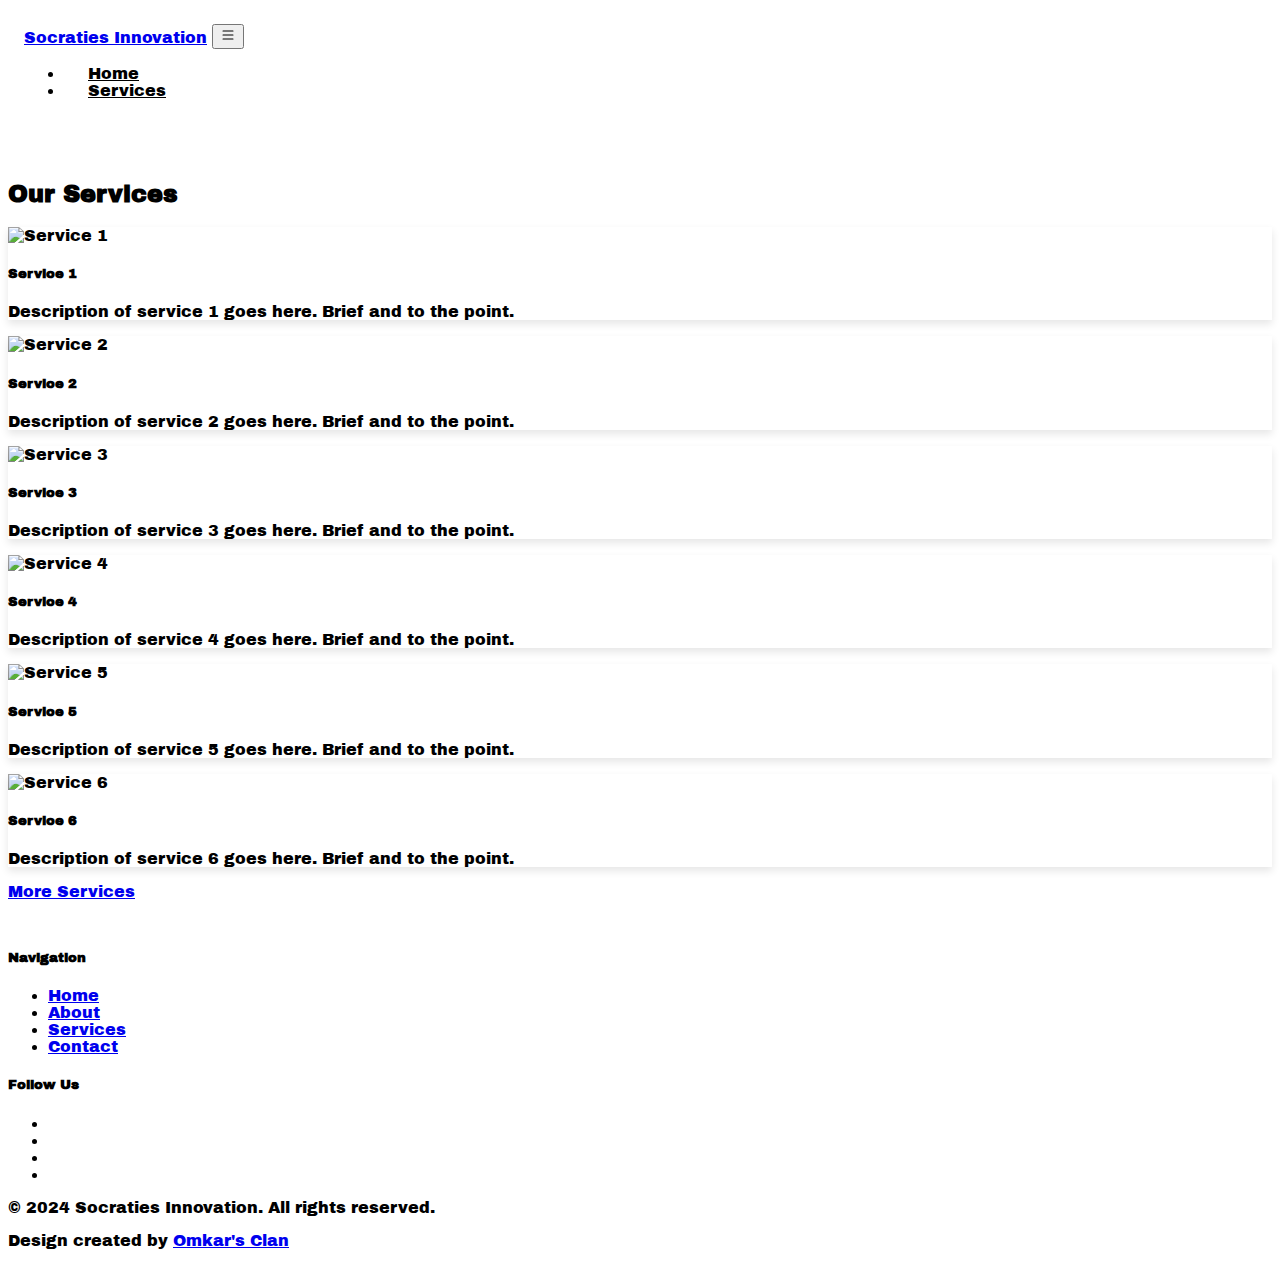
==== Services.html @ 7a98b6b3 "first commit" ====
<!doctype html>
<html lang="en">
  <head>
    <!-- Required meta tags -->
    <meta charset="utf-8">
    <meta name="viewport" content="width=device-width, initial-scale=1">

    <!-- Bootstrap CSS -->
    <link href="https://cdn.jsdelivr.net/npm/bootstrap@5.0.2/dist/css/bootstrap.min.css" rel="stylesheet" integrity="sha384-EVSTQN3/azprG1Anm3QDgpJLIm9Nao0Yz1ztcQTwFspd3yD65VohhpuuCOmLASjC" crossorigin="anonymous">
    <link rel="stylesheet" href="style.css">

    <!--Google fonts-->
    <link rel="preconnect" href="https://fonts.googleapis.com">
    <link rel="preconnect" href="https://fonts.gstatic.com" crossorigin>
    <link href="https://fonts.googleapis.com/css2?family=Anton&family=Archivo+Black&family=Dancing+Script:wght@400..700&display=swap" rel="stylesheet">
   <!-- Font Awesome -->
<link rel="stylesheet" href="https://cdnjs.cloudflare.com/ajax/libs/font-awesome/6.0.0-beta3/css/all.min.css" integrity="sha384-k6RqeWeci5ZR/Lv4MR0sA0FfDOMt23j+Tw4gD0IjZ8kTLW6L5E2xZo5gk9c9Y0" crossorigin="anonymous">

   
    <title>Socraties Innovation</title>
  </head>
  <body>
    
    <nav class="navbar navbar-expand-md fixed-top border-danger">
        <div class="container-fluid">
            <a class="navbar-brand text-dark" href="#">Socraties Innovation</a>
            <button class="navbar-toggler" type="button" data-bs-toggle="collapse" data-bs-target="#navbarCollapse" aria-controls="navbarCollapse" aria-expanded="false" aria-label="Toggle navigation">
                <span class="navbar-toggler-icon">
                    <svg xmlns="http://www.w3.org/2000/svg" width="16" height="16" fill="currentColor" class="bi bi-list" viewBox="0 0 16 16">
                        <path fill-rule="evenodd" d="M2.5 12a.5.5 0 0 1 .5-.5h10a.5.5 0 0 1 0 1H3a.5.5 0 0 1-.5-.5m0-4a.5.5 0 0 1 .5-.5h10a.5.5 0 0 1 0 1H3a.5.5 0 0 1-.5-.5m0-4a.5.5 0 0 1 .5-.5h10a.5.5 0 0 1 0 1H3a.5.5 0 0 1-.5-.5"/>
                      </svg>
                </span>
            </button>
            <div class="collapse navbar-collapse" id="navbarCollapse">
                <ul class="navbar-nav ms-auto mb-2 mb-md-0">
                    <li class="nav-item">
                        <a class="nav-link active text-warning" aria-current="page" href="index.html">Home</a>
                    </li>
                    <li class="nav-item">
                        <a class="nav-link " href="Services.html">Services</a>
                    </li>
                   
                </ul>
            </div>
        </div>
    </nav>


  <!-- Services Section -->
  <div class="container my-5 text-dark" id="services">
    <h2 class="text-center mb-5">Our Services</h2>
    
    <div class="row">
      <!-- Service Card 1 -->
      <div class="col-lg-4 col-md-6 mb-4 text-dark">
        <div class="card h-100 text-center">
          <img src="service-image1.jpg" class="card-img-top img-fluid" alt="Service 1">
          <div class="card-body">
            <h5 class="card-title ">Service 1</h5>
            <p class="card-text">Description of service 1 goes here. Brief and to the point.</p>
          </div>
        </div>
      </div>
  
      <!-- Service Card 2 -->
      <div class="col-lg-4 col-md-6 mb-4 text-dark">
        <div class="card h-100 text-center">
          <img src="service-image2.jpg" class="card-img-top img-fluid" alt="Service 2">
          <div class="card-body">
            <h5 class="card-title">Service 2</h5>
            <p class="card-text">Description of service 2 goes here. Brief and to the point.</p>
          </div>
        </div>
      </div>
  
      <!-- Service Card 3 -->
      <div class="col-lg-4 col-md-6 mb-4 text-dark">
        <div class="card h-100 text-center">
          <img src="service-image3.jpg" class="card-img-top img-fluid" alt="Service 3">
          <div class="card-body">
            <h5 class="card-title">Service 3</h5>
            <p class="card-text">Description of service 3 goes here. Brief and to the point.</p>
          </div>
        </div>
      </div>
  
      <!-- Service Card 4 -->
      <div class="col-lg-4 col-md-6 mb-4 text-dark">
        <div class="card h-100 text-center">
          <img src="service-image4.jpg" class="card-img-top img-fluid" alt="Service 4">
          <div class="card-body">
            <h5 class="card-title">Service 4</h5>
            <p class="card-text">Description of service 4 goes here. Brief and to the point.</p>
          </div>
        </div>
      </div>
  
      <!-- Service Card 5 -->
      <div class="col-lg-4 col-md-6 mb-4 text-dark">
        <div class="card h-100 text-center">
          <img src="service-image5.jpg" class="card-img-top img-fluid" alt="Service 5">
          <div class="card-body">
            <h5 class="card-title">Service 5</h5>
            <p class="card-text">Description of service 5 goes here. Brief and to the point.</p>
          </div>
        </div>
      </div>
  
      <!-- Service Card 6 -->
      <div class="col-lg-4 col-md-6 mb-4 text-dark">
        <div class="card h-100 text-center">
          <img src="service-image6.jpg" class="card-img-top img-fluid" alt="Service 6">
          <div class="card-body">
            <h5 class="card-title">Service 6</h5>
            <p class="card-text">Description of service 6 goes here. Brief and to the point.</p>
          </div>
        </div>
      </div>
    </div>
  
    <!-- More Button -->
    <div class="text-center mt-4">
      <a href="Services.html" class="btn btn-warning btn-lg">More Services</a>
    </div>
  </div>


<!-- Footer -->
<footer class="bg-warning text-dark py-4">
    <div class="container">
        <div class="row">
            <div class="col-md-4">
                <h5>Navigation</h5>
                <ul class="list-unstyled">
                    <li><a href="#" class="text-light">Home</a></li>
                    <li><a href="#" class="text-light">About</a></li>
                    <li><a href="#" class="text-light">Services</a></li>
                    <li><a href="#" class="text-light">Contact</a></li>
                </ul>
            </div>
            <div class="col-md-4">
                <h5>Follow Us</h5>
                <ul class="list-unstyled d-flex justify-content-around">
                    <li><a href="#" class="text-light"><i class="fab fa-facebook-f"></i></a></li>
                    <li><a href="#" class="text-light"><i class="fab fa-twitter"></i></a></li>
                    <li><a href="#" class="text-light"><i class="fab fa-instagram"></i></a></li>
                    <li><a href="#" class="text-light"><i class="fab fa-linkedin-in"></i></a></li>
                </ul>
            </div>
            <div class="col-md-4 text-center">
                <p class="mb-0">&copy; 2024 Socraties Innovation. All rights reserved.</p>
                <p>Design created by <a href="#" class="text-light">Omkar's Clan</a></p>
            </div>
        </div>
    </div>
</footer>

  

    <!-- Optional JavaScript; choose one of the two! -->
    <script src="https://cdn.jsdelivr.net/npm/bootstrap@5.0.2/dist/js/bootstrap.bundle.min.js" integrity="sha384-MrcW6ZMFYlzcLA8Nl+NtUVF0sA7MsXsP1UyJoMp4YLEuNSfAP+JcXn/tWtIaxVXM" crossorigin="anonymous"></script>
  </body>
</html>
---- style.css ----
body {
   position: relative;
    font-family: "Archivo Black", sans-serif;
}

/*nav bar*/
.navbar {
    padding: 1rem; /* Increase padding for the navbar */
}

.nav-link {
    padding: 1rem 1.5rem; /* Increase padding for nav items */
    color: black;
}

.nav-link:hover {
    background-color: rgb(19, 19, 17); /* Background color on hover */
    color: rgb(234, 199, 22); /* Change text color on hover */
}


/* Main section */
.main {
    background-image: url("Imgs/Cover2.jpg");
    background-size: cover;
    background-position: center;
    background-repeat: no-repeat;
    height: 100vh;
    width: 100vw;
    
}
/* Mobile background image */
@media (max-width: 768px) {
    .main {
        background-image: url("Imgs/CoverMobile.jpg"); /* Replace with your mobile image path */
        background-position: center;
        background-size: cover;
        background-repeat: no-repeat;

        
        
    }
}

 /* On small screens (max-width: 576px), set text color to white */
 @media (max-width: 576px) {
  .text-container h1,
  .text-container h3 {
    text-align: center;
    color: white !important;
  }
}

/* Custom title styles */
.title-main {
    color: black;
}

.title-slogan {
    font-family: "Dancing Script", cursive;
    color: black;
}

/* About Section Styling */
.about-section {
    padding: 50px 0;
  }
  
  .about-section img {
    max-width: 100%;
    border-radius: 8px;
  }
  
  .about-section h2 {
    font-family: "Archivo Black", sans-serif;
    margin-bottom: 20px;
  }
  
  .about-section p {
    font-size: 1.1rem;
    line-height: 1.8;
  }
  
  .about-section .btn {
    margin-top: 20px;
  }
  
  /*Services*/
  .card {
    box-shadow: 0 4px 8px rgba(0, 0, 0, 0.1); /* Optional shadow for card */
    transition: transform 0.3s ease; /* Animation on hover */
  }
  
  .card:hover {
    transform: scale(1.05); /* Slight zoom effect on hover */
  }
  
  .card-img-top {
    height: 200px; /* Optional fixed height for card images */
    object-fit: cover; /* Ensures image covers the area without distortion */
  }
  
  .card-title {
    font-family: "Archivo Black", sans-serif; /* Custom font for card title */
  }
  
  .card-text {
    font-size: 1rem; /* Adjust card text size */
  }
  .container {
    margin-top: 50px;
}

h2 {
    margin-bottom: 20px;
}

/* Custom class for 100vh on large screens */
@media (min-width: 992px) { /* lg breakpoint */
    .h-lg-100vh {
        height: 100vh; /* 100% of the viewport height on large screens */
    }
}

.label{
  position: absolute;
  rotate: -5deg;
  top: 85vh;

}
.marquee-item {
  padding-right: 55px; /* Adds 5px space to the right of each vertical bar */
  padding-left: 55px;  /* Adds 5px space to the left of each vertical bar */
}
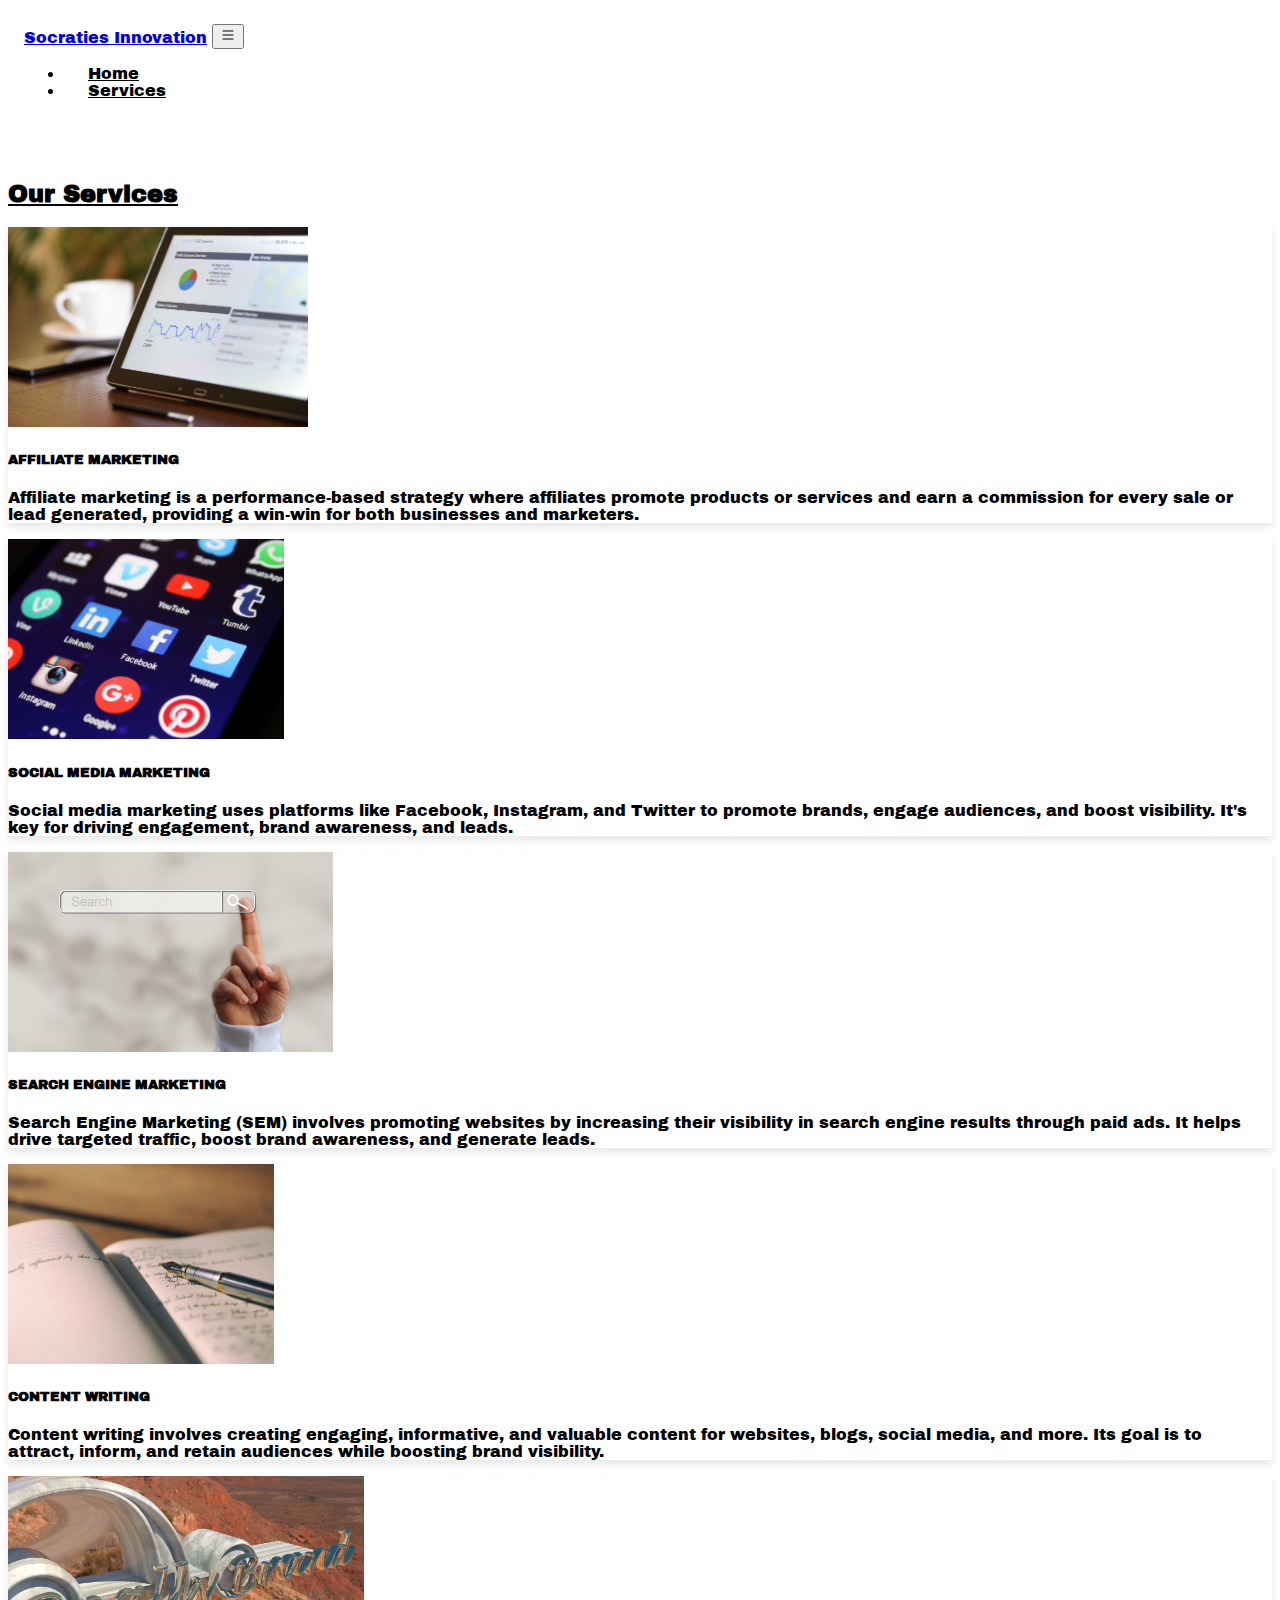
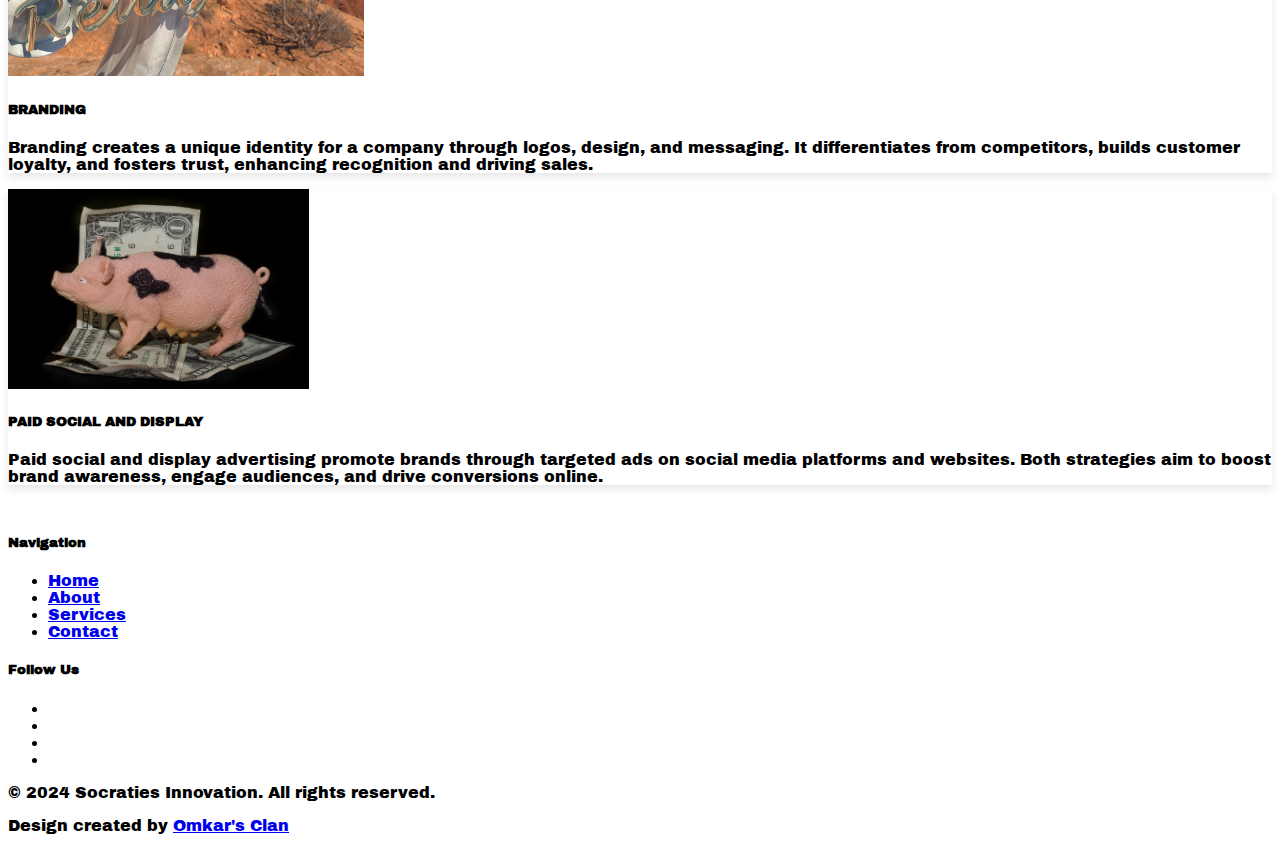
==== commit a117adac: "new" ====
--- a/Services.html
+++ b/Services.html
@@ -48,16 +48,16 @@
 
   <!-- Services Section -->
   <div class="container my-5 text-dark" id="services">
-    <h2 class="text-center mb-5">Our Services</h2>
+    <h2 class="text-center mb-5"> <u>Our Services</u> </h2>
     
     <div class="row">
       <!-- Service Card 1 -->
       <div class="col-lg-4 col-md-6 mb-4 text-dark">
         <div class="card h-100 text-center">
-          <img src="service-image1.jpg" class="card-img-top img-fluid" alt="Service 1">
+          <img src="Imgs\Services\Affiliate.jpg" class="card-img-top img-fluid" alt="Service 1">
           <div class="card-body">
-            <h5 class="card-title ">Service 1</h5>
-            <p class="card-text">Description of service 1 goes here. Brief and to the point.</p>
+            <h5 class="card-title ">AFFILIATE MARKETING</h5>
+            <p class="card-text">Affiliate marketing is a performance-based strategy where affiliates promote products or services and earn a commission for every sale or lead generated, providing a win-win for both businesses and marketers.</p>
           </div>
         </div>
       </div>
@@ -65,10 +65,10 @@
       <!-- Service Card 2 -->
       <div class="col-lg-4 col-md-6 mb-4 text-dark">
         <div class="card h-100 text-center">
-          <img src="service-image2.jpg" class="card-img-top img-fluid" alt="Service 2">
+          <img src="Imgs\Services\Social Media.jpg" class="card-img-top img-fluid" alt="Service 2">
           <div class="card-body">
-            <h5 class="card-title">Service 2</h5>
-            <p class="card-text">Description of service 2 goes here. Brief and to the point.</p>
+            <h5 class="card-title">SOCIAL MEDIA MARKETING</h5>
+            <p class="card-text">Social media marketing uses platforms like Facebook, Instagram, and Twitter to promote brands, engage audiences, and boost visibility. It's key for driving engagement, brand awareness, and leads.</p>
           </div>
         </div>
       </div>
@@ -76,10 +76,10 @@
       <!-- Service Card 3 -->
       <div class="col-lg-4 col-md-6 mb-4 text-dark">
         <div class="card h-100 text-center">
-          <img src="service-image3.jpg" class="card-img-top img-fluid" alt="Service 3">
+          <img src="Imgs\Services\Search Engine.jpg" class="card-img-top img-fluid" alt="Service 3">
           <div class="card-body">
-            <h5 class="card-title">Service 3</h5>
-            <p class="card-text">Description of service 3 goes here. Brief and to the point.</p>
+            <h5 class="card-title">SEARCH ENGINE MARKETING</h5>
+            <p class="card-text">Search Engine Marketing (SEM) involves promoting websites by increasing their visibility in search engine results through paid ads. It helps drive targeted traffic, boost brand awareness, and generate leads.</p>
           </div>
         </div>
       </div>
@@ -87,10 +87,10 @@
       <!-- Service Card 4 -->
       <div class="col-lg-4 col-md-6 mb-4 text-dark">
         <div class="card h-100 text-center">
-          <img src="service-image4.jpg" class="card-img-top img-fluid" alt="Service 4">
+          <img src="Imgs\Services\Content.jpg" class="card-img-top img-fluid" alt="Service 4">
           <div class="card-body">
-            <h5 class="card-title">Service 4</h5>
-            <p class="card-text">Description of service 4 goes here. Brief and to the point.</p>
+            <h5 class="card-title">CONTENT WRITING</h5>
+            <p class="card-text">Content writing involves creating engaging, informative, and valuable content for websites, blogs, social media, and more. Its goal is to attract, inform, and retain audiences while boosting brand visibility.</p>
           </div>
         </div>
       </div>
@@ -98,10 +98,10 @@
       <!-- Service Card 5 -->
       <div class="col-lg-4 col-md-6 mb-4 text-dark">
         <div class="card h-100 text-center">
-          <img src="service-image5.jpg" class="card-img-top img-fluid" alt="Service 5">
+          <img src="Imgs\Services\BRANDING.jpg" class="card-img-top img-fluid" alt="Service 5">
           <div class="card-body">
-            <h5 class="card-title">Service 5</h5>
-            <p class="card-text">Description of service 5 goes here. Brief and to the point.</p>
+            <h5 class="card-title">BRANDING            </h5>
+            <p class="card-text">Branding creates a unique identity for a company through logos, design, and messaging. It differentiates from competitors, builds customer loyalty, and fosters trust, enhancing recognition and driving sales.</p>
           </div>
         </div>
       </div>
@@ -109,20 +109,14 @@
       <!-- Service Card 6 -->
       <div class="col-lg-4 col-md-6 mb-4 text-dark">
         <div class="card h-100 text-center">
-          <img src="service-image6.jpg" class="card-img-top img-fluid" alt="Service 6">
+          <img src="Imgs\Services\PAID SOCIAL AND DISPLAY.jpg" class="card-img-top img-fluid" alt="Service 6">
           <div class="card-body">
-            <h5 class="card-title">Service 6</h5>
-            <p class="card-text">Description of service 6 goes here. Brief and to the point.</p>
+            <h5 class="card-title">PAID SOCIAL AND DISPLAY</h5>
+            <p class="card-text">Paid social and display advertising promote brands through targeted ads on social media platforms and websites. Both strategies aim to boost brand awareness, engage audiences, and drive conversions online.</p>
           </div>
         </div>
       </div>
     </div>
-  
-    <!-- More Button -->
-    <div class="text-center mt-4">
-      <a href="Services.html" class="btn btn-warning btn-lg">More Services</a>
-    </div>
-  </div>
 
 
 <!-- Footer -->
